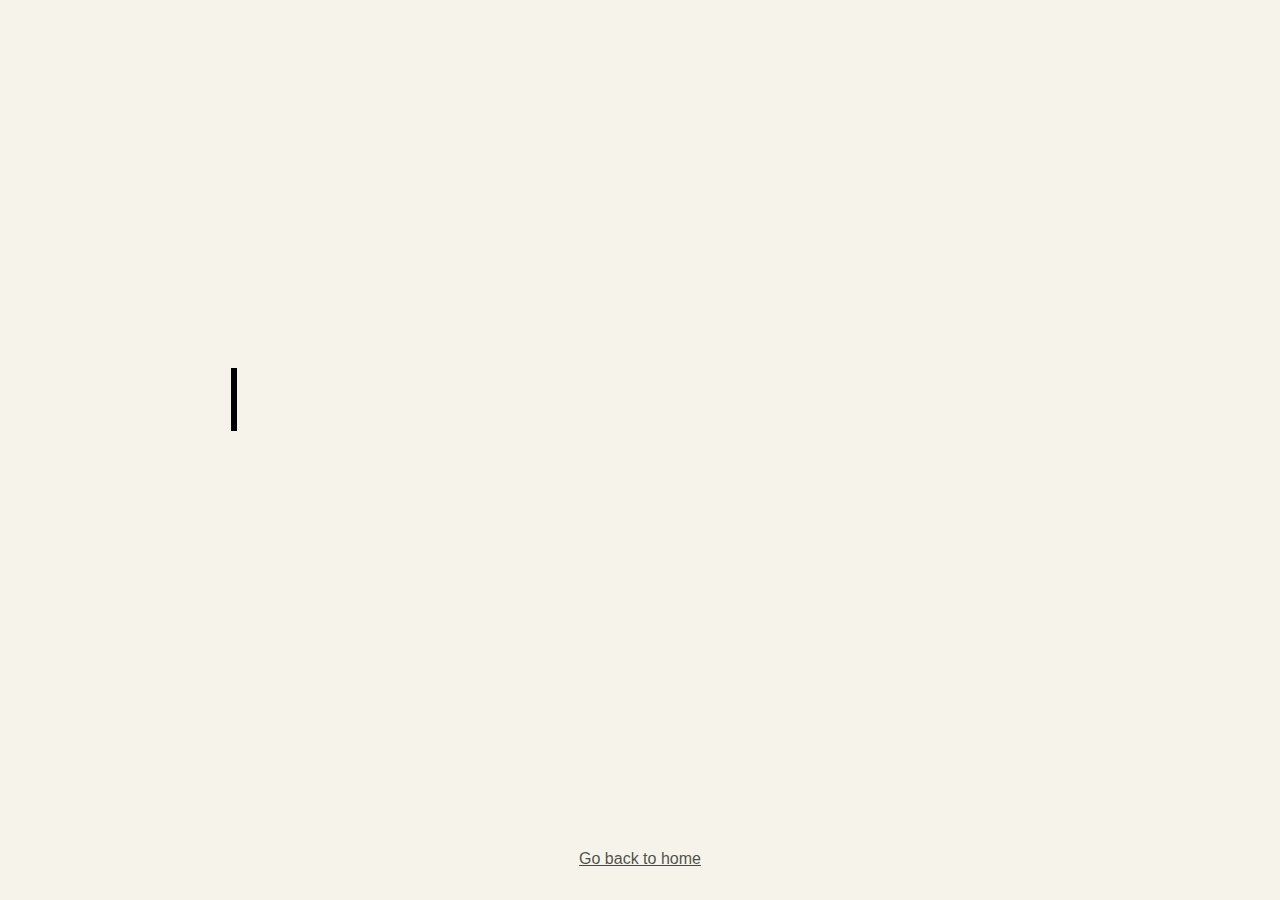
==== formsubmit.html @ 70b32ed6 "Add files via upload" ====
<!DOCTYPE html>
<html lang="en">
<head>
    <meta charset="UTF-8">
    <meta http-equiv="X-UA-Compatible" content="IE=edge">
    <meta name="viewport" content="width=device-width, initial-scale=1.0">
    <title>Document</title>
    <link rel="stylesheet" href="css/formsubmit.css">
</head>

<body>
    
    <h1>Thank you for choosing us</h1>
    <p class="subtitle">--- Johnson & Co. ---</p>
    
    <a href="/" id="yt-link">Go back to home</a>

</body>
</html>
---- css/formsubmit.css ----
:root {
    --bg-color: hsl(49 37% 94%);
    --typewriterSpeed: 6s;
    --typewriterCharacters: 24;
  }
  
  body {
    margin: 0;
    font-family: "Source Sans Pro", sans-serif;
    min-height: 100vh;
    display: grid;
    place-content: center;
    text-align: center;
    background: var(--bg-color);
  }
  

  

  h1 {
    font-size: clamp(1rem, 3vw + 1rem, 4rem);
    position: relative;
    font-family: "Source Code Pro", monospace;
    position: relative;
    width: max-content;
  }
  
  h1::before,
  h1::after {
    content: "";
    position: absolute;
    top: 0;
    right: 0;
    bottom: 0;
    left: 0;
  }
  
  h1::before {
    background: var(--bg-color);
    animation: typewriter var(--typewriterSpeed)
      steps(var(--typewriterCharacters)) 1s forwards;
  }
  
  h1::after {
    width: 0.125em;
    background: black;
    animation: typewriter var(--typewriterSpeed)
        steps(var(--typewriterCharacters)) 1s forwards,
      blink 750ms steps(var(--typewriterCharacters)) infinite;
  }
  
  .subtitle {
    color: hsl(0 0% 0% / 0.7);
    font-size: 2rem;
    font-weight: 400;
    opacity: 0;
    transform: translateY(3rem);
    animation: fadeInUp 2s ease calc(var(--typewriterSpeed) + 2s) forwards;
  }
  
  @keyframes typewriter {
    to {
      left: 100%;
    }
  }
  
  @keyframes blink {
    to {
      background: transparent;
    }
  }
  
  @keyframes fadeInUp {
    to {
      opacity: 1;
      transform: translateY(0);
    }
  }
  
  #yt-link {
    position: absolute;
    bottom: 2em;
    width: 100%;
    color: hsl(0 0 0 / 0.7);
  
    &:hover,
    &:focus {
      color: teal;
    }
  }
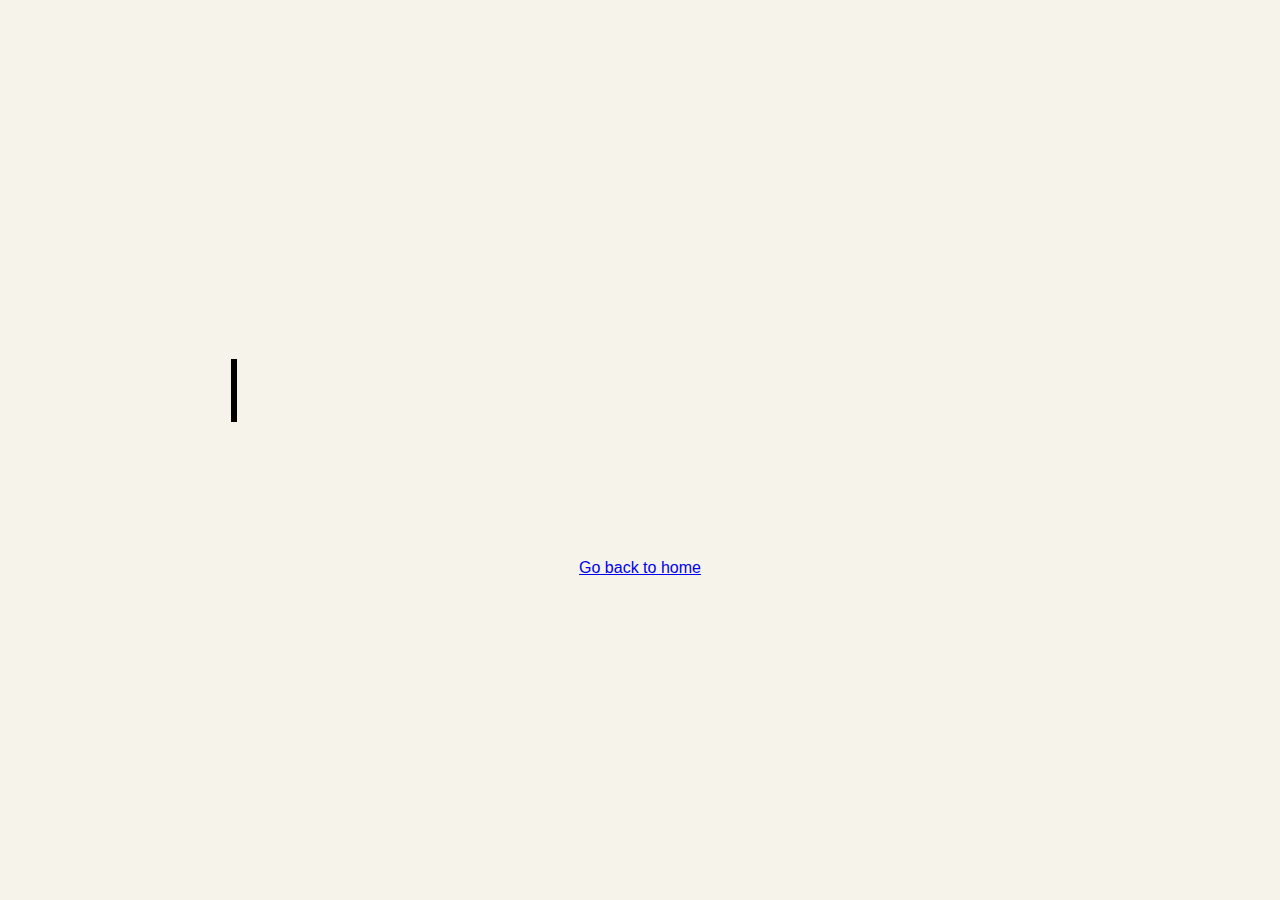
==== commit 77da5b91: "Update formsubmit.html" ====
--- a/formsubmit.html
+++ b/formsubmit.html
@@ -13,7 +13,7 @@
     <h1>Thank you for choosing us</h1>
     <p class="subtitle">--- Johnson & Co. ---</p>
     
-    <a href="/" id="yt-link">Go back to home</a>
+    <a href="index.html">Go back to home</a>
 
 </body>
-</html>+</html>
